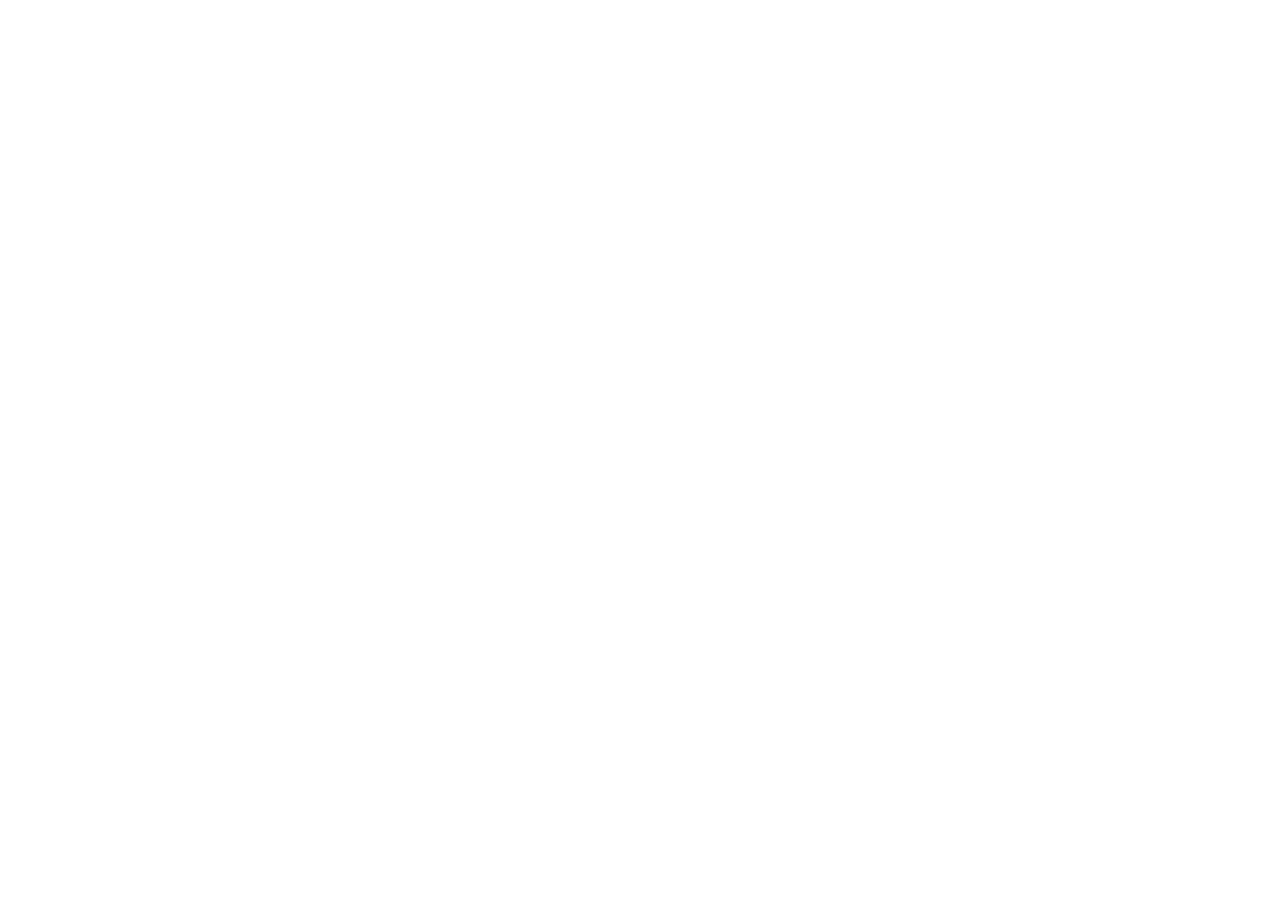
==== index.html @ db8aecc9 ".." ====
<!DOCTYPE html>
<html lang="en">
<head>
    <meta charset="UTF-8">
    <meta name="viewport" content="width=device-width, initial-scale=1.0">
    <link rel="shortcut icon" href="Captura de tela 2023-10-09 163748_clipdrop-background-removal (1) 1 (1).png" type="image/x-i con">
    <title>Document</title>
</head>
<body>
    
</body>
</html>
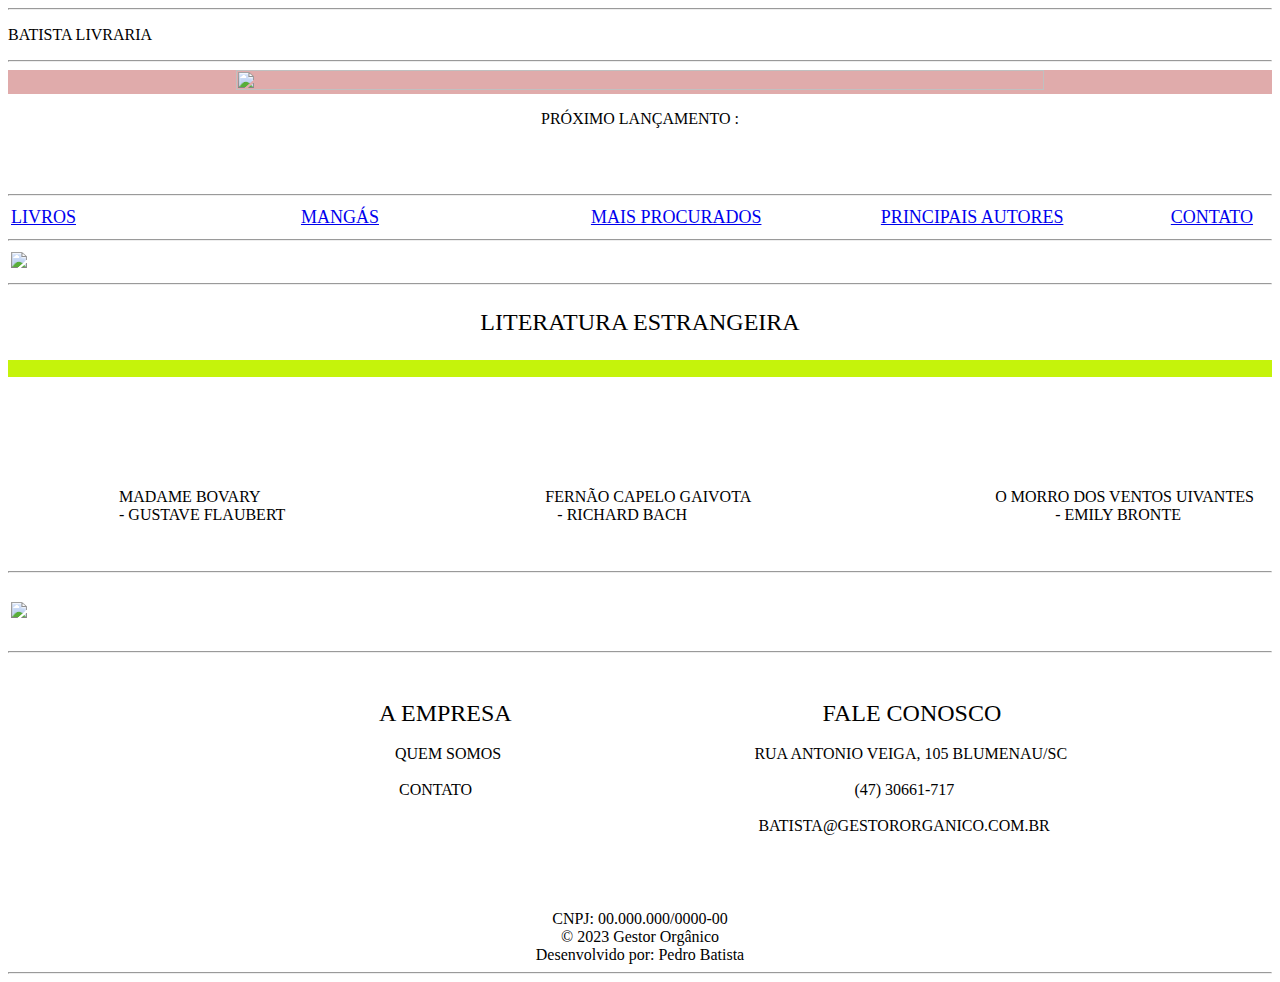
==== commit 65972ee2: "Add files via upload" ====
--- a/index.html
+++ b/index.html
@@ -1,12 +1,158 @@
-<!DOCTYPE html>
-<html lang="en">
-<head>
-    <meta charset="UTF-8">
-    <meta name="viewport" content="width=device-width, initial-scale=1.0">
-    <link rel="shortcut icon" href="Captura de tela 2023-10-09 163748_clipdrop-background-removal (1) 1 (1).png" type="image/x-i con">
-    <title>Document</title>
-</head>
-<body>
-    
-</body>
+<!DOCTYPE html>
+<html lang="en">
+
+<head>
+    <title>Rosa Tabacaria</title>
+    <link rel="stylesheet" href="formatacao.css">
+    <hr>
+    <p class="palavra">BATISTA LIVRARIA</p>
+    <hr>
+</head>
+
+<body>
+        <div class="logo">
+            <center><img style="width: 80%; height: 80%" src="img/logo.png" />
+        </div>
+    <center>
+        <p class="palavra">PRÓXIMO LANÇAMENTO : </p>
+    <table p class="mostrarData">
+    <td id="mostrarData"></td>
+</table>
+</center>
+    <script type="text/javascript">
+        function contagemRegressiva(dataFinal, elementoContagem) {
+            const interval = setInterval(function() {
+                const dataHoje = new Date().getTime();
+                const diferenca = dataFinal - dataHoje;
+
+                const dias = Math.floor(diferenca / (1000 * 60 * 60 * 24));
+                const horas = Math.floor((diferenca % (1000 * 60 * 60 * 24)) / (1000 * 60 * 60));
+                const minutos = Math.floor((diferenca % (1000 * 60 * 60)) / (1000 * 60));
+                const segundos = Math.floor((diferenca % (1000 * 60)) / 1000);
+
+                elementoContagem.innerHTML = `${dias}d ${horas}h ${minutos}m ${segundos}s`;
+
+                if (diferenca <= 0) {
+                    clearInterval(interval);
+                    elementoContagem.innerHTML = "Tempo Esgotado!";
+                }
+            }, 1000);
+        }
+
+        const dataFinalizada = new Date('2023-11-30T00:00:00').getTime();
+
+        contagemRegressiva(dataFinalizada, document.getElementById('mostrarData'));
+    </script>
+<br>
+<br>
+    <hr>
+    <table width="100%">
+        <tr>
+            <td width="23%">
+                <font size="4"> <a href="bebidas.html">LIVROS</a></font>
+            </td>
+            <td width="23%">
+                <font size="4"> <a href="essencia.html">MANGÁS</a></font>
+            </td>
+            <td width="23%">
+                <font size="4"> <a href="marcas.html">MAIS PROCURADOS</a></font>
+            </td>
+            <td width="23%">
+                <font size="4"> <a href="empresa.html">PRINCIPAIS AUTORES</a></font>
+            </td>
+            <td width="23%">
+                <font size="4"><a href="contato.html">CONTATO</a></font>
+            </td>
+        </tr>
+
+    </table>
+    <hr>
+    <table>
+        <td><img class="img1" src="img/logo1.png"></td>
+    </table>
+    <hr>
+    <table width="100%">
+        <center>
+            <font size="5"><p class="palavra">LITERATURA ESTRANGEIRA</p></font>
+        </center>
+    </table>
+    <div class="cor"></div>
+    <br>
+    <br>
+    <br>
+    <br>
+    <table>
+        <tr>
+            <td> &nbsp;&nbsp;&nbsp;&nbsp;&nbsp;&nbsp;&nbsp;&nbsp;&nbsp;&nbsp;&nbsp;&nbsp;&nbsp;&nbsp;&nbsp;&nbsp;&nbsp;&nbsp;&nbsp;&nbsp;&nbsp;&nbsp;&nbsp;
+                <img src="img/madame.png" alt="" height="300" width=""> <br> <br>
+                &nbsp;&nbsp;&nbsp;&nbsp;&nbsp;&nbsp;&nbsp;&nbsp;&nbsp;&nbsp;&nbsp;&nbsp;&nbsp;&nbsp;&nbsp;&nbsp;&nbsp;&nbsp;&nbsp;&nbsp;&nbsp;&nbsp;&nbsp;&nbsp;&nbsp;&nbsp; MADAME BOVARY
+                <br> 
+                &nbsp;&nbsp;&nbsp;&nbsp;&nbsp;&nbsp;&nbsp;&nbsp;&nbsp;&nbsp;&nbsp;&nbsp;&nbsp;&nbsp;&nbsp;&nbsp;&nbsp;&nbsp;&nbsp;&nbsp;&nbsp;&nbsp;&nbsp;&nbsp;&nbsp;&nbsp;&nbsp;- GUSTAVE FLAUBERT
+            </td>
+            <td> &nbsp;&nbsp;&nbsp;&nbsp;&nbsp;&nbsp;&nbsp;&nbsp;&nbsp;&nbsp;&nbsp;&nbsp;&nbsp;&nbsp;&nbsp;&nbsp;&nbsp;&nbsp;&nbsp;&nbsp;&nbsp;&nbsp;&nbsp;&nbsp;&nbsp;&nbsp;&nbsp;&nbsp;&nbsp;&nbsp;&nbsp;&nbsp;&nbsp;&nbsp;&nbsp;&nbsp;&nbsp;&nbsp;&nbsp;&nbsp;&nbsp;&nbsp;&nbsp;&nbsp;&nbsp;&nbsp;&nbsp;&nbsp;&nbsp;&nbsp;&nbsp;&nbsp;&nbsp;&nbsp;&nbsp;&nbsp;&nbsp;&nbsp;&nbsp;&nbsp;&nbsp;&nbsp;&nbsp;&nbsp;&nbsp;&nbsp;&nbsp;<img
+                    src="img/Fernão.png" alt="" height="300"
+                    width=""><br><br>&nbsp;&nbsp;&nbsp;&nbsp;&nbsp;&nbsp;&nbsp;&nbsp;&nbsp;&nbsp;&nbsp;&nbsp;&nbsp;&nbsp;&nbsp;&nbsp;&nbsp;&nbsp;&nbsp;&nbsp;&nbsp;&nbsp;&nbsp;&nbsp;&nbsp;&nbsp;&nbsp;&nbsp;&nbsp;&nbsp;&nbsp;&nbsp;&nbsp;&nbsp;&nbsp;&nbsp;&nbsp;&nbsp;&nbsp;&nbsp;&nbsp;&nbsp;&nbsp;&nbsp;&nbsp;&nbsp;&nbsp;&nbsp;&nbsp;&nbsp;&nbsp;&nbsp;&nbsp;&nbsp;&nbsp;&nbsp;&nbsp;&nbsp;&nbsp;&nbsp;&nbsp;&nbsp;&nbsp; FERNÃO CAPELO GAIVOTA
+                 <br>&nbsp;&nbsp;&nbsp;&nbsp;&nbsp;&nbsp;&nbsp;&nbsp;&nbsp;&nbsp;&nbsp;&nbsp;&nbsp;&nbsp;&nbsp;&nbsp;&nbsp;&nbsp;&nbsp;&nbsp;&nbsp;&nbsp;&nbsp;&nbsp;&nbsp;&nbsp;&nbsp;&nbsp;&nbsp;&nbsp;&nbsp;&nbsp;&nbsp;&nbsp;&nbsp;&nbsp;&nbsp;&nbsp;&nbsp;&nbsp;&nbsp;&nbsp;&nbsp;&nbsp;&nbsp;&nbsp;&nbsp;&nbsp;&nbsp;&nbsp;&nbsp;&nbsp;&nbsp;&nbsp;&nbsp;&nbsp;&nbsp;&nbsp;&nbsp;&nbsp;&nbsp;&nbsp;&nbsp;&nbsp;&nbsp;&nbsp;&nbsp;- RICHARD BACH
+                &nbsp;&nbsp;&nbsp;&nbsp;&nbsp;&nbsp;&nbsp;&nbsp;&nbsp;&nbsp;&nbsp;&nbsp;&nbsp;&nbsp;&nbsp;&nbsp;&nbsp;&nbsp;&nbsp;&nbsp;&nbsp;&nbsp;&nbsp;&nbsp;&nbsp;&nbsp;&nbsp;&nbsp;&nbsp;&nbsp;&nbsp;&nbsp;&nbsp;&nbsp;&nbsp;&nbsp;&nbsp;&nbsp;&nbsp;&nbsp;&nbsp;&nbsp;&nbsp;&nbsp;&nbsp;&nbsp;&nbsp;
+            </td>
+            <td> &nbsp;&nbsp;&nbsp;&nbsp;&nbsp;&nbsp;&nbsp;&nbsp;&nbsp;&nbsp;&nbsp;&nbsp;&nbsp;&nbsp;&nbsp;&nbsp;&nbsp;&nbsp;&nbsp;&nbsp;&nbsp;&nbsp;&nbsp;&nbsp;&nbsp;&nbsp;&nbsp;&nbsp;&nbsp;&nbsp;&nbsp;&nbsp;&nbsp;&nbsp;&nbsp;&nbsp;&nbsp;<img
+                    src="img/livro_o_morro.png" alt="" height="290" width=""> <br> <br> 
+                &nbsp;&nbsp;&nbsp;&nbsp;&nbsp;&nbsp;&nbsp;&nbsp;&nbsp;&nbsp;&nbsp;&nbsp;&nbsp;&nbsp;&nbsp;&nbsp;&nbsp;&nbsp;&nbsp;&nbsp;&nbsp;&nbsp;&nbsp;&nbsp;&nbsp;&nbsp;&nbsp;&nbsp;O MORRO DOS VENTOS UIVANTES
+                 
+                <br>&nbsp;&nbsp;&nbsp;&nbsp;&nbsp;&nbsp;&nbsp;&nbsp;&nbsp;&nbsp;&nbsp;&nbsp;&nbsp;&nbsp;&nbsp;&nbsp;&nbsp;&nbsp;&nbsp;&nbsp;&nbsp;&nbsp;&nbsp;&nbsp;&nbsp;&nbsp;&nbsp;&nbsp;&nbsp;&nbsp;&nbsp;&nbsp;&nbsp;&nbsp;&nbsp;&nbsp;&nbsp;&nbsp;&nbsp;&nbsp;&nbsp;&nbsp;&nbsp;- EMILY BRONTE
+            </td>
+        </tr>
+    </table>
+    <br>
+    <br>
+    <hr>
+    <br>
+    <table width="100%">
+        <td><img class="img1" src="img/logo2.png"></td>
+    </table>
+        </div>
+    <table>
+        <hr>
+        <br>
+        <br>
+        <tr>
+            <td><img src="img/orosa.jpeg" alt="" height="" width=""></td>
+            <td>
+                &nbsp;&nbsp;&nbsp;&nbsp;&nbsp;&nbsp;&nbsp;&nbsp;&nbsp;&nbsp;&nbsp;&nbsp;&nbsp;&nbsp;&nbsp;&nbsp;&nbsp;&nbsp;&nbsp;&nbsp;&nbsp;&nbsp;&nbsp;&nbsp;&nbsp;&nbsp;&nbsp;&nbsp;&nbsp;&nbsp;&nbsp;&nbsp;&nbsp;&nbsp;&nbsp;&nbsp;&nbsp;&nbsp;&nbsp;&nbsp;&nbsp;&nbsp;&nbsp;&nbsp;&nbsp;&nbsp;&nbsp;&nbsp;&nbsp;&nbsp;&nbsp;&nbsp;&nbsp;&nbsp;&nbsp;&nbsp;&nbsp;&nbsp;&nbsp;&nbsp;
+                <font class="palavra" size="5"></font>
+                <br><br>&nbsp;&nbsp;&nbsp;&nbsp;&nbsp;&nbsp;&nbsp;&nbsp;&nbsp;&nbsp;&nbsp;&nbsp;&nbsp;&nbsp;&nbsp;&nbsp;&nbsp;&nbsp;&nbsp;&nbsp;&nbsp;&nbsp;&nbsp;&nbsp;&nbsp;&nbsp;&nbsp;&nbsp;&nbsp;&nbsp;&nbsp;&nbsp;&nbsp;&nbsp;&nbsp;&nbsp;&nbsp;&nbsp;&nbsp;&nbsp;&nbsp;&nbsp;&nbsp;&nbsp;&nbsp;&nbsp;&nbsp;&nbsp;&nbsp;&nbsp;&nbsp;&nbsp;&nbsp;&nbsp;&nbsp;&nbsp;&nbsp;&nbsp;&nbsp;&nbsp;&nbsp;&nbsp;&nbsp;&nbsp;&nbsp;&nbsp;
+<br>&nbsp;&nbsp;&nbsp;&nbsp;&nbsp;&nbsp;&nbsp;&nbsp;&nbsp;&nbsp;&nbsp;&nbsp;&nbsp;&nbsp;&nbsp;&nbsp;&nbsp;&nbsp;&nbsp;&nbsp;&nbsp;&nbsp;&nbsp;&nbsp;&nbsp;&nbsp;&nbsp;&nbsp;&nbsp;&nbsp;&nbsp;&nbsp;&nbsp;&nbsp;&nbsp;&nbsp;&nbsp;&nbsp;&nbsp;&nbsp;&nbsp;&nbsp;&nbsp;&nbsp;&nbsp;&nbsp;&nbsp;&nbsp;&nbsp;&nbsp;&nbsp;&nbsp;&nbsp;&nbsp;&nbsp;&nbsp;&nbsp;&nbsp;&nbsp;&nbsp;&nbsp;&nbsp;&nbsp;
+            </td>
+            <td>
+                &nbsp;&nbsp;&nbsp;&nbsp;&nbsp;&nbsp;&nbsp;&nbsp;&nbsp;&nbsp;&nbsp;&nbsp;&nbsp;&nbsp;&nbsp;&nbsp;&nbsp;&nbsp;&nbsp;&nbsp;&nbsp;&nbsp;&nbsp;
+                <font class="palavra" size="5">A EMPRESA</font><br><br>&nbsp;&nbsp;&nbsp;&nbsp;&nbsp;&nbsp;&nbsp;&nbsp;&nbsp;&nbsp;&nbsp;&nbsp;&nbsp;&nbsp;&nbsp;&nbsp;&nbsp;&nbsp;&nbsp;&nbsp;&nbsp;&nbsp;&nbsp;&nbsp;&nbsp;&nbsp;&nbsp; QUEM SOMOS <br><br>
+                &nbsp;&nbsp;&nbsp;&nbsp;&nbsp;&nbsp;&nbsp;&nbsp;&nbsp;&nbsp;&nbsp;&nbsp;&nbsp;&nbsp;&nbsp;&nbsp;&nbsp;&nbsp;&nbsp;&nbsp;&nbsp;&nbsp;&nbsp;&nbsp;&nbsp;&nbsp;&nbsp;&nbsp;&nbsp;CONTATO &nbsp;&nbsp;&nbsp;&nbsp;&nbsp;&nbsp;&nbsp;&nbsp;&nbsp;&nbsp;&nbsp;&nbsp;&nbsp;&nbsp;&nbsp;&nbsp;&nbsp;&nbsp;&nbsp;&nbsp;&nbsp;&nbsp;&nbsp;&nbsp;&nbsp;&nbsp;&nbsp;&nbsp;&nbsp;&nbsp;&nbsp;&nbsp;&nbsp;<img
+                    src="img/suporte.png" alt="" height="40" width=""> &nbsp;&nbsp;<img src="img/email.jpg" alt=""
+                    height="45"
+                    width=""><br><br>&nbsp;&nbsp;&nbsp;&nbsp;&nbsp;&nbsp;&nbsp;&nbsp;&nbsp;&nbsp;&nbsp;&nbsp;&nbsp;&nbsp;&nbsp;&nbsp;&nbsp;&nbsp;&nbsp;&nbsp;&nbsp;&nbsp;&nbsp;&nbsp;&nbsp;&nbsp;&nbsp;&nbsp;&nbsp;&nbsp;&nbsp;
+                <img src="img/engre.png" alt="" height="45" width="">&nbsp;&nbsp; <img src="img/apoio.png" alt=""
+                    height="45" width="">
+            </td>
+            <td>
+                &nbsp;&nbsp;&nbsp;&nbsp;&nbsp;&nbsp;&nbsp;&nbsp;&nbsp;&nbsp;&nbsp;&nbsp;&nbsp;&nbsp;&nbsp;&nbsp;&nbsp;&nbsp;&nbsp;&nbsp;&nbsp;&nbsp;&nbsp;&nbsp;&nbsp;&nbsp;&nbsp;&nbsp;&nbsp;&nbsp;&nbsp;&nbsp;&nbsp;&nbsp;&nbsp;&nbsp;&nbsp;&nbsp;&nbsp;&nbsp;&nbsp;&nbsp;&nbsp;&nbsp;&nbsp;&nbsp;&nbsp;&nbsp;&nbsp;&nbsp;
+                <font class="palavra" size="5">FALE CONOSCO</font><br><br>
+                &nbsp;&nbsp;&nbsp;&nbsp;&nbsp;&nbsp;&nbsp;&nbsp;&nbsp;&nbsp;&nbsp;&nbsp;&nbsp;&nbsp;&nbsp;&nbsp;&nbsp;&nbsp;&nbsp;&nbsp;&nbsp;&nbsp;&nbsp;&nbsp;&nbsp;&nbsp;&nbsp;&nbsp;&nbsp;&nbsp;&nbsp;&nbsp;&nbsp; RUA ANTONIO VEIGA, 105 BLUMENAU/SC <br>&nbsp;&nbsp;&nbsp;&nbsp;&nbsp;&nbsp;&nbsp;&nbsp;&nbsp;&nbsp;&nbsp;&nbsp;&nbsp;&nbsp;&nbsp;&nbsp;&nbsp;&nbsp;&nbsp;&nbsp;&nbsp;&nbsp;&nbsp;&nbsp;&nbsp;&nbsp;&nbsp;&nbsp;&nbsp;&nbsp;&nbsp;&nbsp;&nbsp;&nbsp;&nbsp;&nbsp;&nbsp;&nbsp;&nbsp;&nbsp;&nbsp;&nbsp;&nbsp;&nbsp;&nbsp;&nbsp;&nbsp;&nbsp;&nbsp;&nbsp;&nbsp;&nbsp;&nbsp;
+                <br>&nbsp;&nbsp;&nbsp;&nbsp;&nbsp;&nbsp;&nbsp;&nbsp;&nbsp;&nbsp;&nbsp;&nbsp;&nbsp;&nbsp;&nbsp;&nbsp;&nbsp;&nbsp;&nbsp;&nbsp;&nbsp;&nbsp;&nbsp;&nbsp;&nbsp;&nbsp;&nbsp;&nbsp;&nbsp;&nbsp;&nbsp;&nbsp;&nbsp;&nbsp;&nbsp;&nbsp;&nbsp;&nbsp;&nbsp;&nbsp;&nbsp;&nbsp;&nbsp;&nbsp;&nbsp;&nbsp;&nbsp;&nbsp;&nbsp;&nbsp;&nbsp;&nbsp;&nbsp;&nbsp;&nbsp;&nbsp;&nbsp;&nbsp; (47) 30661-717<br><br>
+                &nbsp;&nbsp;&nbsp;&nbsp;&nbsp;&nbsp;&nbsp;&nbsp;&nbsp;&nbsp;&nbsp;&nbsp;&nbsp;&nbsp;&nbsp;&nbsp;&nbsp;&nbsp;&nbsp;&nbsp;&nbsp;&nbsp;&nbsp;&nbsp;&nbsp;&nbsp;&nbsp;&nbsp;&nbsp;&nbsp;&nbsp;&nbsp;&nbsp;&nbsp;&nbsp;BATISTA@GESTORORGANICO.COM.BR &nbsp;&nbsp;&nbsp;&nbsp;&nbsp;&nbsp;&nbsp;&nbsp;&nbsp;&nbsp;&nbsp;&nbsp;&nbsp;&nbsp;&nbsp;&nbsp;&nbsp;&nbsp;&nbsp;&nbsp;&nbsp;&nbsp;&nbsp;&nbsp;&nbsp;&nbsp;&nbsp;&nbsp;&nbsp;&nbsp;&nbsp;&nbsp;&nbsp;&nbsp;&nbsp;&nbsp;&nbsp;&nbsp;&nbsp;&nbsp;&nbsp;&nbsp;&nbsp;&nbsp;&nbsp;&nbsp;&nbsp;&nbsp;&nbsp;&nbsp;&nbsp;&nbsp;<img
+                    src="img/Instagram.webp" alt="" height="40" width="">&nbsp;&nbsp;&nbsp; <img src="img/telegram.webp"
+                    alt="" height="40" width="">
+            </td>
+        </tr>
+    </table>
+    <br>
+    <br>
+    <br>
+    <center class="palavra">
+        CNPJ: 00.000.000/0000-00 <br>
+        © 2023 Gestor Orgânico
+        <br> Desenvolvido por: Pedro Batista
+    </center>
+    <hr>
+</body>
+
 </html>--- a/formatacao.css
+++ b/formatacao.css
@@ -0,0 +1,14 @@
+.cor{
+width: 100%;
+height: 17px;
+flex-shrink: 0;
+background: #C5F30B;
+}
+.logo{
+    width: 100%; 
+    height: 80%; 
+    background: rgba(188.06, 71.31, 71.31, 0.46)
+}
+.img1{
+    width: 100%;
+}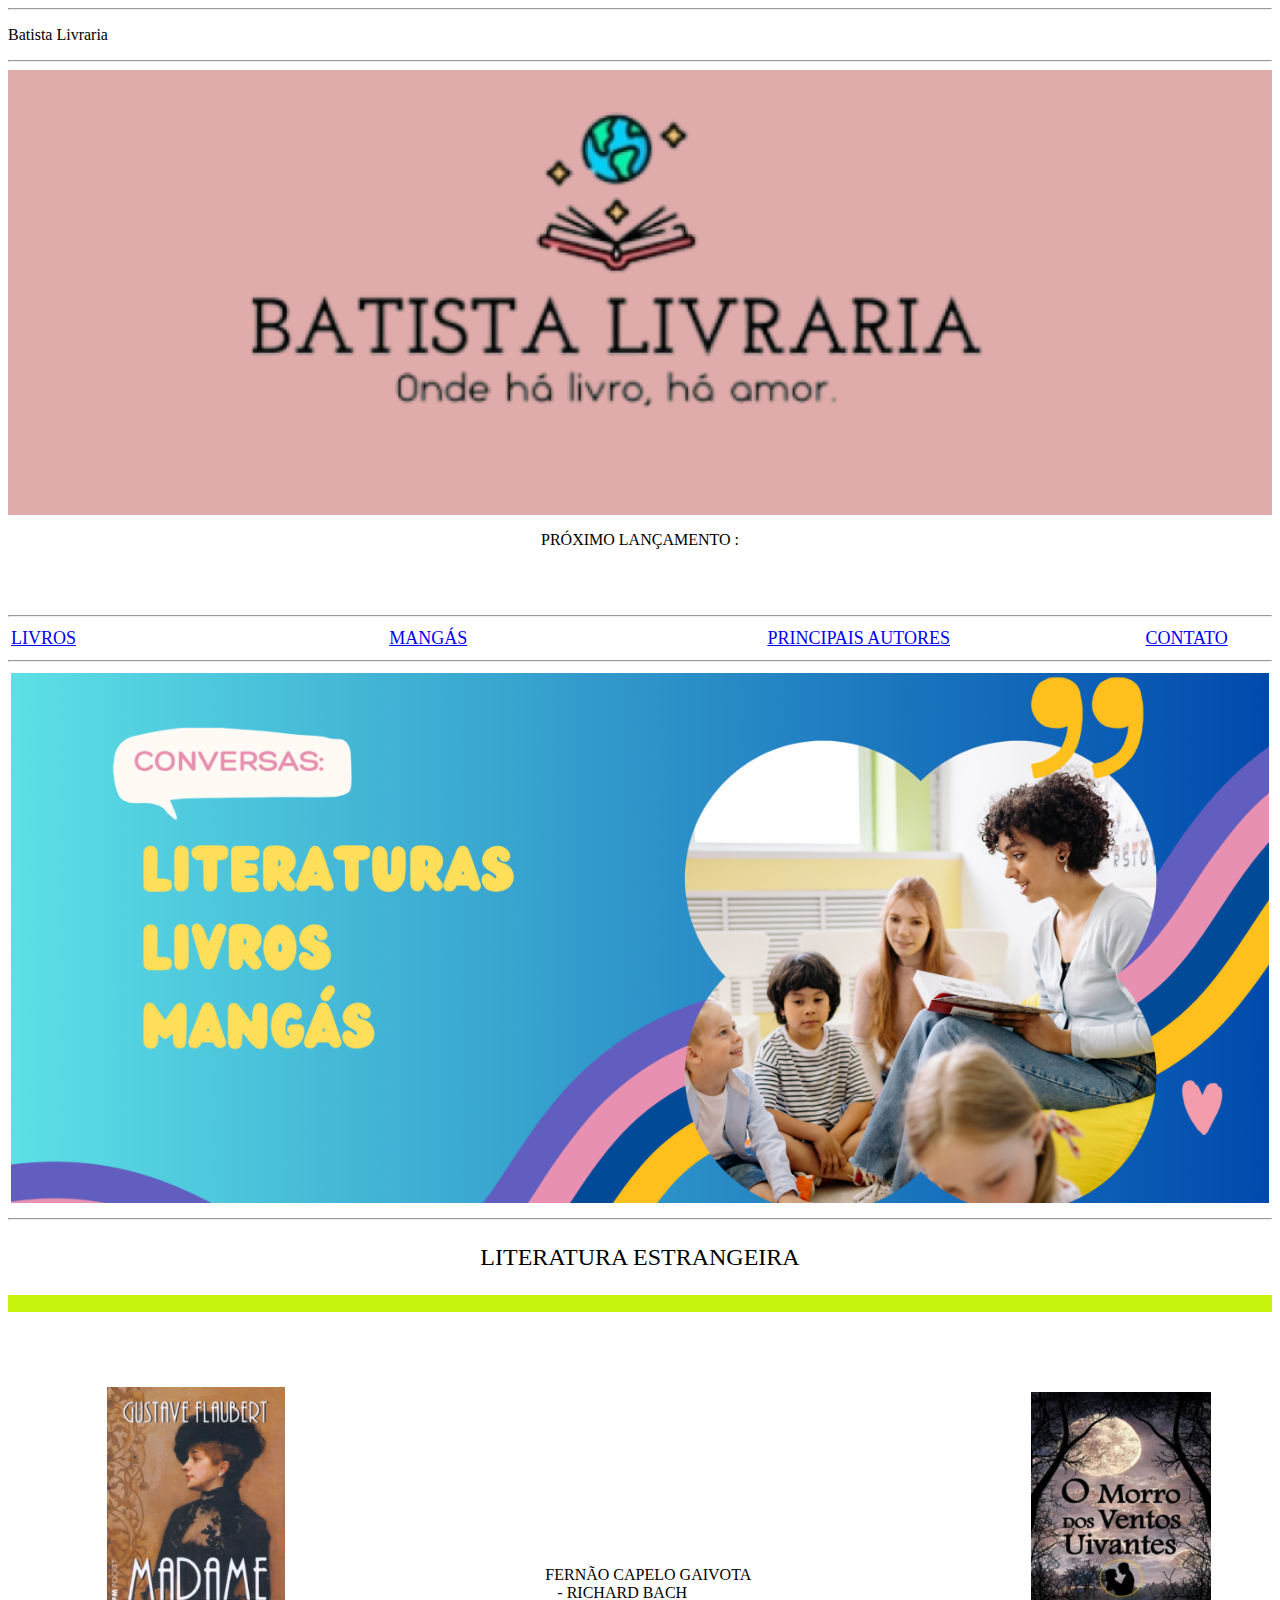
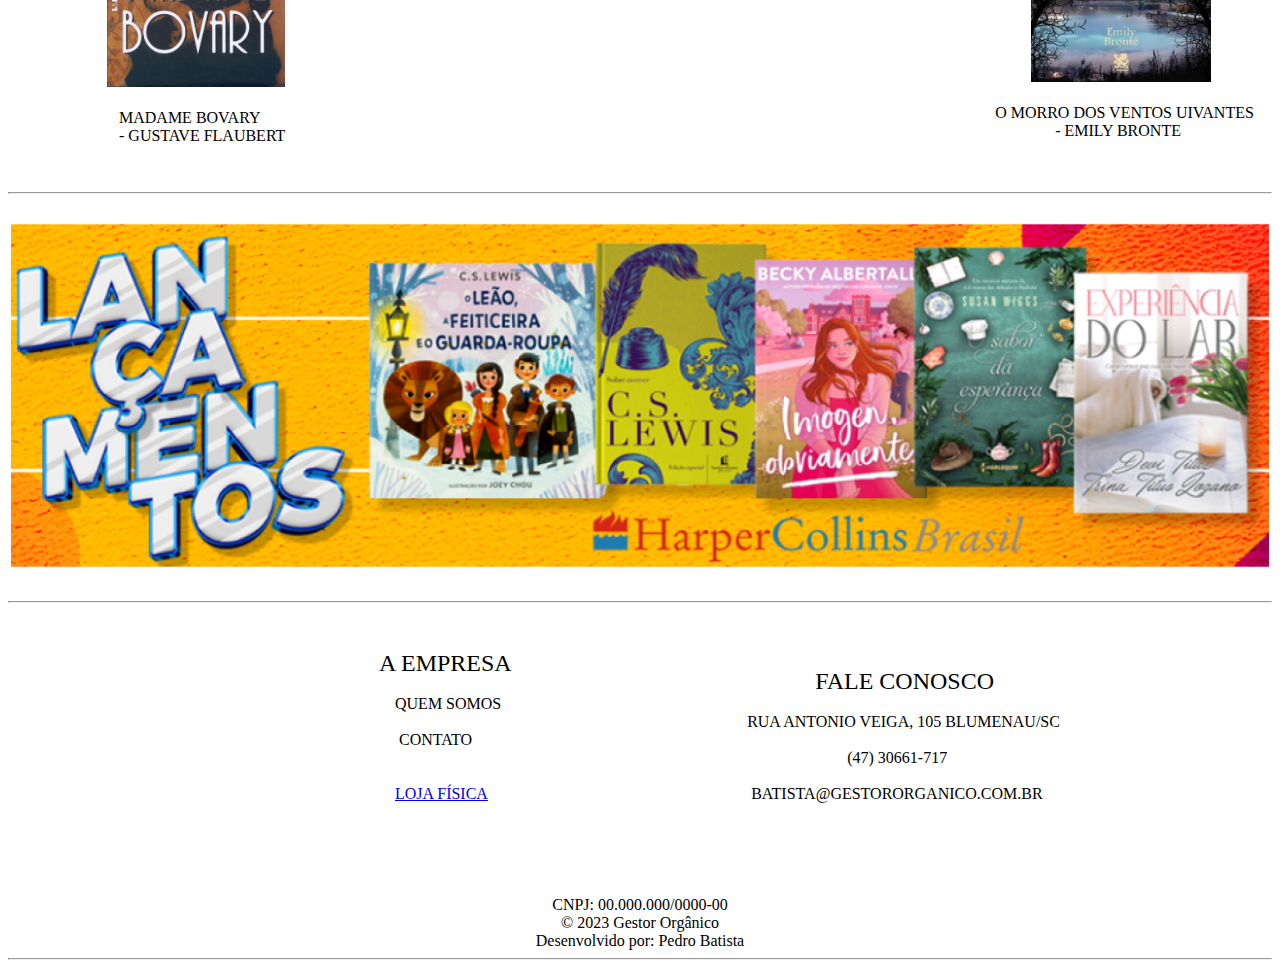
==== commit 8c2408df: "Add files via upload" ====
--- a/index.html
+++ b/index.html
@@ -2,10 +2,10 @@
 <html lang="en">
 
 <head>
-    <title>Rosa Tabacaria</title>
+    <title>Batista Livraria</title>
     <link rel="stylesheet" href="formatacao.css">
     <hr>
-    <p class="palavra">BATISTA LIVRARIA</p>
+    <p class="palavra">Batista Livraria</p>
     <hr>
 </head>
 
@@ -48,19 +48,16 @@
     <hr>
     <table width="100%">
         <tr>
-            <td width="23%">
-                <font size="4"> <a href="bebidas.html">LIVROS</a></font>
+            <td width="30%">
+                <font size="4"> <a href="livros.html">LIVROS</a></font>
             </td>
-            <td width="23%">
-                <font size="4"> <a href="essencia.html">MANGÁS</a></font>
+            <td width="30%">
+                <font size="4"> <a href="mangas.html">MANGÁS</a></font>
             </td>
-            <td width="23%">
-                <font size="4"> <a href="marcas.html">MAIS PROCURADOS</a></font>
+            <td width="30%">
+                <font size="4"> <a href="principais_autores.html">PRINCIPAIS AUTORES</a></font>
             </td>
-            <td width="23%">
-                <font size="4"> <a href="empresa.html">PRINCIPAIS AUTORES</a></font>
-            </td>
-            <td width="23%">
+            <td width="30%">
                 <font size="4"><a href="contato.html">CONTATO</a></font>
             </td>
         </tr>
@@ -126,7 +123,7 @@
             <td>
                 &nbsp;&nbsp;&nbsp;&nbsp;&nbsp;&nbsp;&nbsp;&nbsp;&nbsp;&nbsp;&nbsp;&nbsp;&nbsp;&nbsp;&nbsp;&nbsp;&nbsp;&nbsp;&nbsp;&nbsp;&nbsp;&nbsp;&nbsp;
                 <font class="palavra" size="5">A EMPRESA</font><br><br>&nbsp;&nbsp;&nbsp;&nbsp;&nbsp;&nbsp;&nbsp;&nbsp;&nbsp;&nbsp;&nbsp;&nbsp;&nbsp;&nbsp;&nbsp;&nbsp;&nbsp;&nbsp;&nbsp;&nbsp;&nbsp;&nbsp;&nbsp;&nbsp;&nbsp;&nbsp;&nbsp; QUEM SOMOS <br><br>
-                &nbsp;&nbsp;&nbsp;&nbsp;&nbsp;&nbsp;&nbsp;&nbsp;&nbsp;&nbsp;&nbsp;&nbsp;&nbsp;&nbsp;&nbsp;&nbsp;&nbsp;&nbsp;&nbsp;&nbsp;&nbsp;&nbsp;&nbsp;&nbsp;&nbsp;&nbsp;&nbsp;&nbsp;&nbsp;CONTATO &nbsp;&nbsp;&nbsp;&nbsp;&nbsp;&nbsp;&nbsp;&nbsp;&nbsp;&nbsp;&nbsp;&nbsp;&nbsp;&nbsp;&nbsp;&nbsp;&nbsp;&nbsp;&nbsp;&nbsp;&nbsp;&nbsp;&nbsp;&nbsp;&nbsp;&nbsp;&nbsp;&nbsp;&nbsp;&nbsp;&nbsp;&nbsp;&nbsp;<img
+                &nbsp;&nbsp;&nbsp;&nbsp;&nbsp;&nbsp;&nbsp;&nbsp;&nbsp;&nbsp;&nbsp;&nbsp;&nbsp;&nbsp;&nbsp;&nbsp;&nbsp;&nbsp;&nbsp;&nbsp;&nbsp;&nbsp;&nbsp;&nbsp;&nbsp;&nbsp;&nbsp;&nbsp;&nbsp;CONTATO &nbsp;&nbsp;&nbsp;&nbsp;&nbsp;&nbsp;&nbsp;&nbsp;&nbsp;&nbsp;&nbsp;&nbsp;&nbsp;&nbsp;&nbsp;&nbsp;&nbsp;&nbsp;&nbsp;&nbsp;&nbsp;&nbsp;&nbsp;&nbsp;&nbsp;&nbsp;&nbsp;&nbsp;&nbsp;&nbsp;&nbsp;&nbsp;&nbsp;<br><br>&nbsp;&nbsp;&nbsp;&nbsp;&nbsp;&nbsp;&nbsp;&nbsp;&nbsp;&nbsp;&nbsp;&nbsp;&nbsp;&nbsp;&nbsp;&nbsp;&nbsp;&nbsp;&nbsp;&nbsp;&nbsp;&nbsp;&nbsp;&nbsp;&nbsp;&nbsp;&nbsp;&nbsp;<a href="loja_fisica.html">LOJA FÍSICA</a><img
                     src="img/suporte.png" alt="" height="40" width=""> &nbsp;&nbsp;<img src="img/email.jpg" alt=""
                     height="45"
                     width=""><br><br>&nbsp;&nbsp;&nbsp;&nbsp;&nbsp;&nbsp;&nbsp;&nbsp;&nbsp;&nbsp;&nbsp;&nbsp;&nbsp;&nbsp;&nbsp;&nbsp;&nbsp;&nbsp;&nbsp;&nbsp;&nbsp;&nbsp;&nbsp;&nbsp;&nbsp;&nbsp;&nbsp;&nbsp;&nbsp;&nbsp;&nbsp;
--- a/formatacao.css
+++ b/formatacao.css
@@ -11,4 +11,10 @@
 }
 .img1{
     width: 100%;
+}
+.cor_maior{
+    width: 100%;
+    height: 10%;
+    flex-shrink: 0;
+    background: #DCDCDC;
 }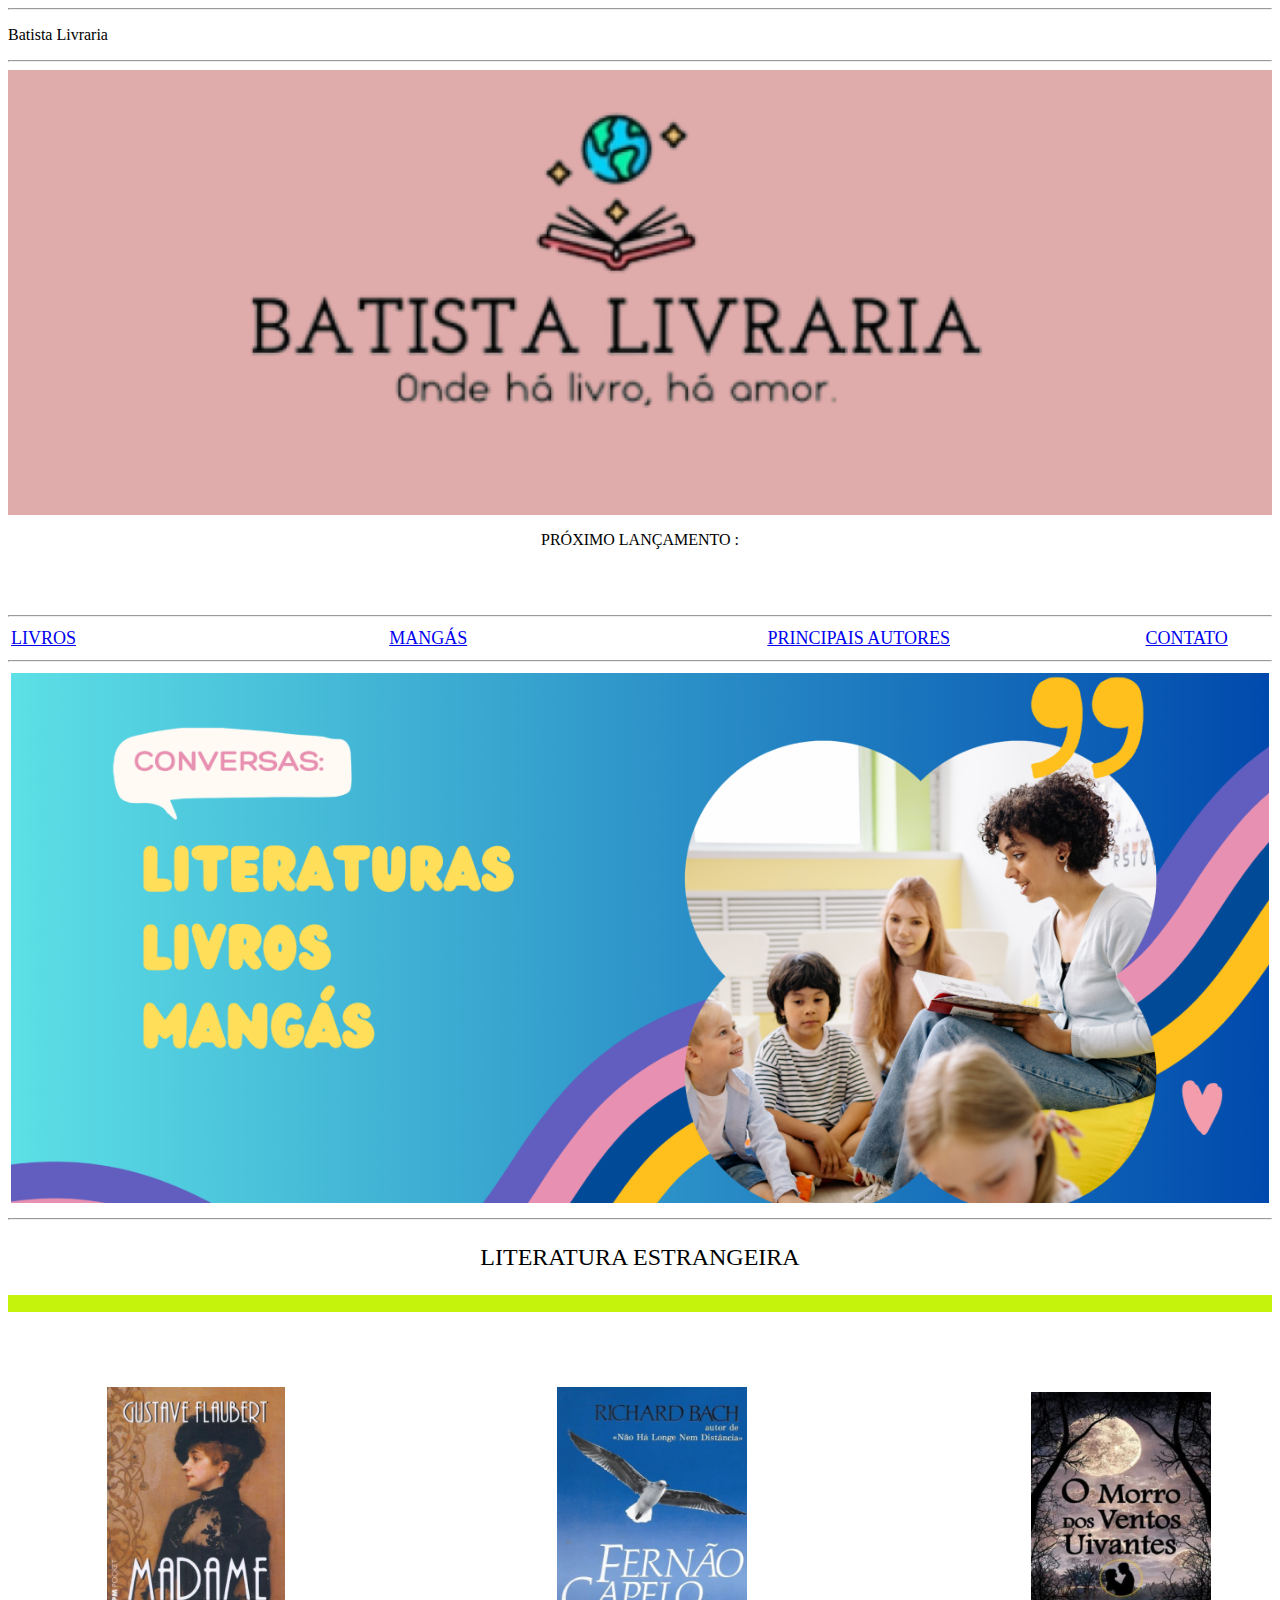
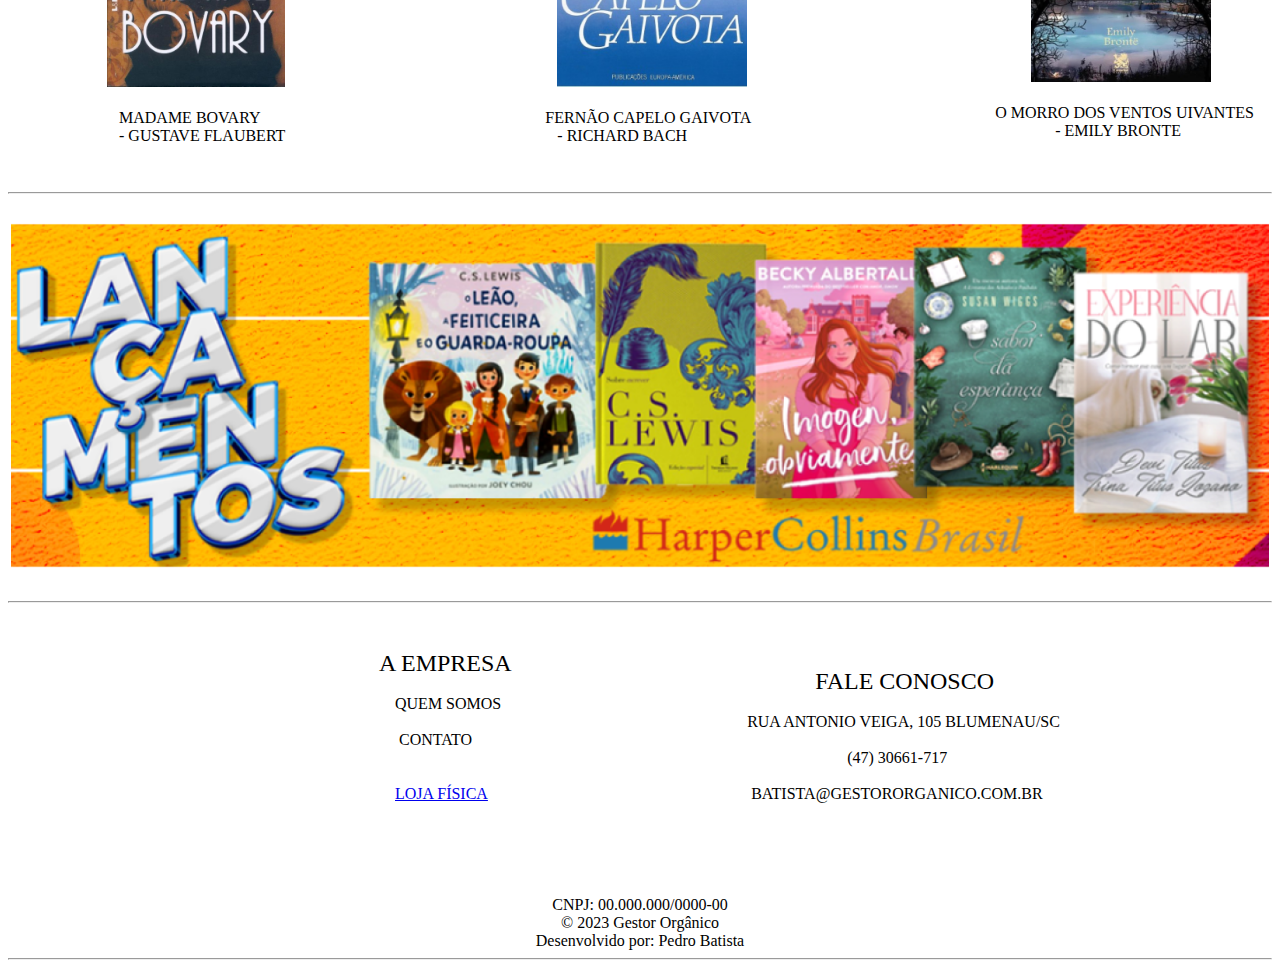
==== commit 91f4558c: "." ====
--- a/index.html
+++ b/index.html
@@ -87,7 +87,7 @@
                 &nbsp;&nbsp;&nbsp;&nbsp;&nbsp;&nbsp;&nbsp;&nbsp;&nbsp;&nbsp;&nbsp;&nbsp;&nbsp;&nbsp;&nbsp;&nbsp;&nbsp;&nbsp;&nbsp;&nbsp;&nbsp;&nbsp;&nbsp;&nbsp;&nbsp;&nbsp;&nbsp;- GUSTAVE FLAUBERT
             </td>
             <td> &nbsp;&nbsp;&nbsp;&nbsp;&nbsp;&nbsp;&nbsp;&nbsp;&nbsp;&nbsp;&nbsp;&nbsp;&nbsp;&nbsp;&nbsp;&nbsp;&nbsp;&nbsp;&nbsp;&nbsp;&nbsp;&nbsp;&nbsp;&nbsp;&nbsp;&nbsp;&nbsp;&nbsp;&nbsp;&nbsp;&nbsp;&nbsp;&nbsp;&nbsp;&nbsp;&nbsp;&nbsp;&nbsp;&nbsp;&nbsp;&nbsp;&nbsp;&nbsp;&nbsp;&nbsp;&nbsp;&nbsp;&nbsp;&nbsp;&nbsp;&nbsp;&nbsp;&nbsp;&nbsp;&nbsp;&nbsp;&nbsp;&nbsp;&nbsp;&nbsp;&nbsp;&nbsp;&nbsp;&nbsp;&nbsp;&nbsp;&nbsp;<img
-                    src="img/Fernão.png" alt="" height="300"
+                    src="img/Fernao.png" alt="" height="300"
                     width=""><br><br>&nbsp;&nbsp;&nbsp;&nbsp;&nbsp;&nbsp;&nbsp;&nbsp;&nbsp;&nbsp;&nbsp;&nbsp;&nbsp;&nbsp;&nbsp;&nbsp;&nbsp;&nbsp;&nbsp;&nbsp;&nbsp;&nbsp;&nbsp;&nbsp;&nbsp;&nbsp;&nbsp;&nbsp;&nbsp;&nbsp;&nbsp;&nbsp;&nbsp;&nbsp;&nbsp;&nbsp;&nbsp;&nbsp;&nbsp;&nbsp;&nbsp;&nbsp;&nbsp;&nbsp;&nbsp;&nbsp;&nbsp;&nbsp;&nbsp;&nbsp;&nbsp;&nbsp;&nbsp;&nbsp;&nbsp;&nbsp;&nbsp;&nbsp;&nbsp;&nbsp;&nbsp;&nbsp;&nbsp; FERNÃO CAPELO GAIVOTA
                  <br>&nbsp;&nbsp;&nbsp;&nbsp;&nbsp;&nbsp;&nbsp;&nbsp;&nbsp;&nbsp;&nbsp;&nbsp;&nbsp;&nbsp;&nbsp;&nbsp;&nbsp;&nbsp;&nbsp;&nbsp;&nbsp;&nbsp;&nbsp;&nbsp;&nbsp;&nbsp;&nbsp;&nbsp;&nbsp;&nbsp;&nbsp;&nbsp;&nbsp;&nbsp;&nbsp;&nbsp;&nbsp;&nbsp;&nbsp;&nbsp;&nbsp;&nbsp;&nbsp;&nbsp;&nbsp;&nbsp;&nbsp;&nbsp;&nbsp;&nbsp;&nbsp;&nbsp;&nbsp;&nbsp;&nbsp;&nbsp;&nbsp;&nbsp;&nbsp;&nbsp;&nbsp;&nbsp;&nbsp;&nbsp;&nbsp;&nbsp;&nbsp;- RICHARD BACH
                 &nbsp;&nbsp;&nbsp;&nbsp;&nbsp;&nbsp;&nbsp;&nbsp;&nbsp;&nbsp;&nbsp;&nbsp;&nbsp;&nbsp;&nbsp;&nbsp;&nbsp;&nbsp;&nbsp;&nbsp;&nbsp;&nbsp;&nbsp;&nbsp;&nbsp;&nbsp;&nbsp;&nbsp;&nbsp;&nbsp;&nbsp;&nbsp;&nbsp;&nbsp;&nbsp;&nbsp;&nbsp;&nbsp;&nbsp;&nbsp;&nbsp;&nbsp;&nbsp;&nbsp;&nbsp;&nbsp;&nbsp;
